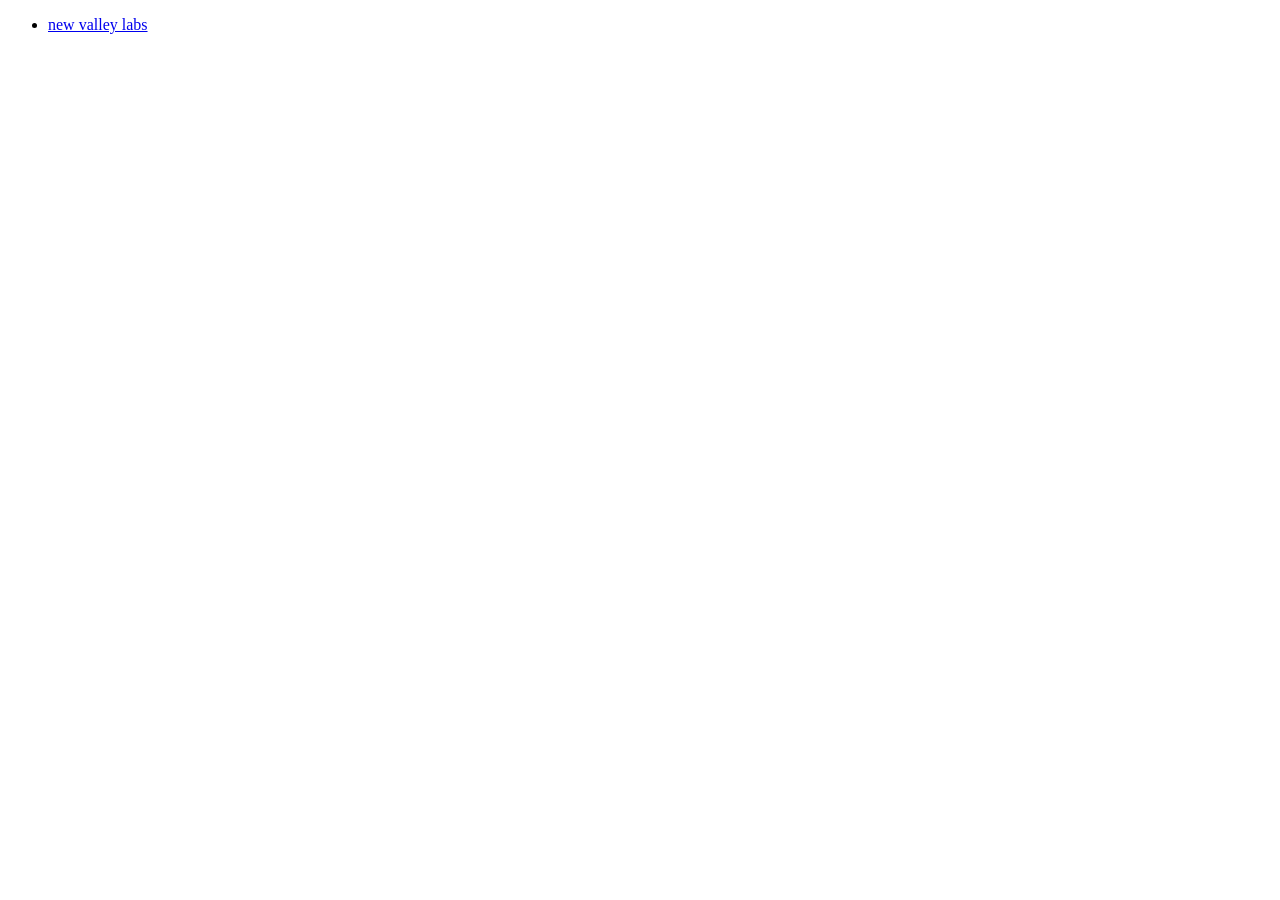
==== index.html @ 259bd353 "structure" ====
<!DOCTYPE html>
<html lang="en">
<head>
    <meta charset="UTF-8">
    <meta name="viewport" content="width=device-width, initial-scale=1.0">
    <title>bac a sable</title>
    <link rel="stylesheet" href="style.css">
</head>
<body>

    <ul>
        <li><a href="new-valley-labs.html">new valley labs</a></li>
    </ul>
    
</body>
</html>
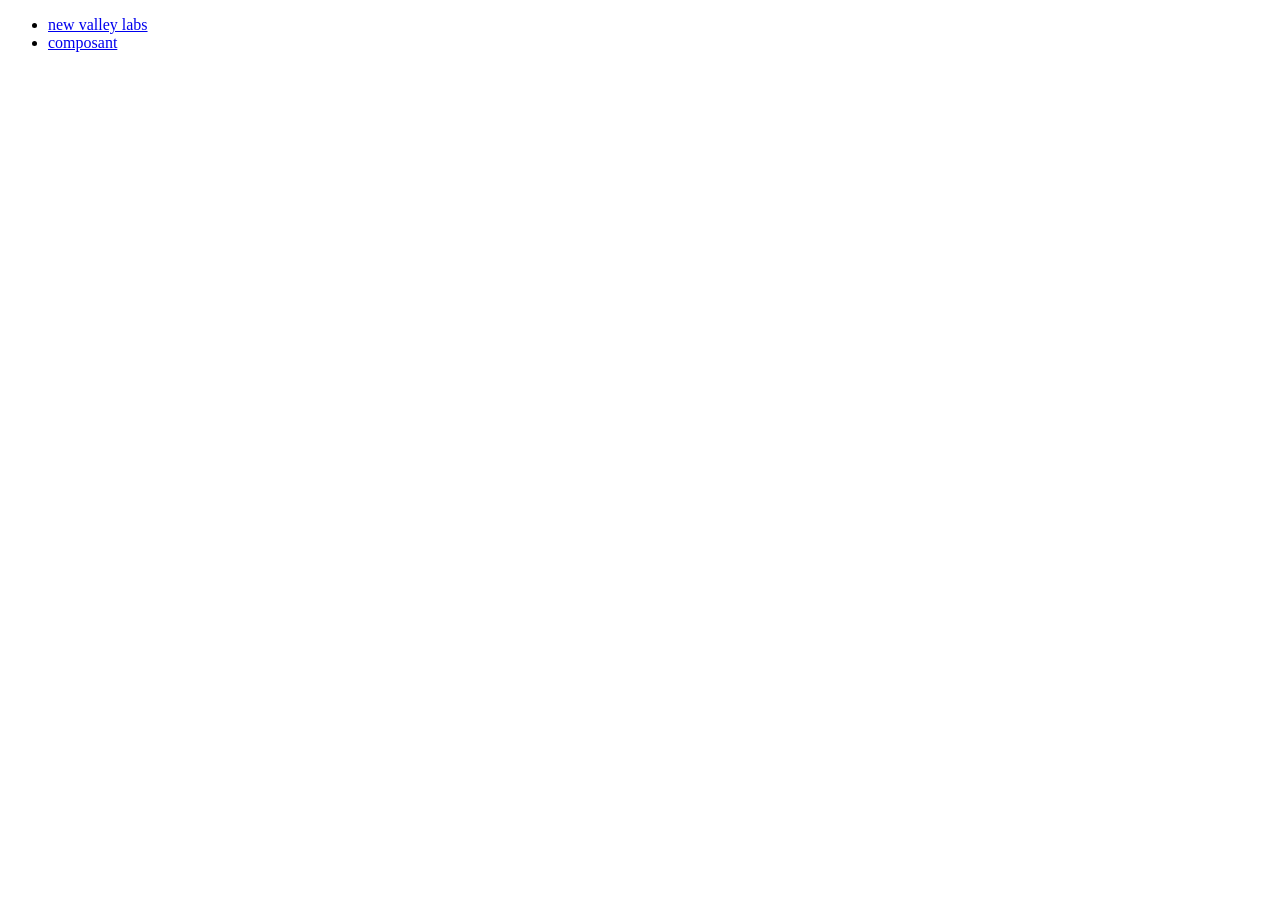
==== commit ef7c2e11: "composant ex" ====
--- a/index.html
+++ b/index.html
@@ -10,6 +10,7 @@
 
     <ul>
         <li><a href="new-valley-labs.html">new valley labs</a></li>
+        <li><a href="composant.html">composant</a></li>
     </ul>
     
 </body>
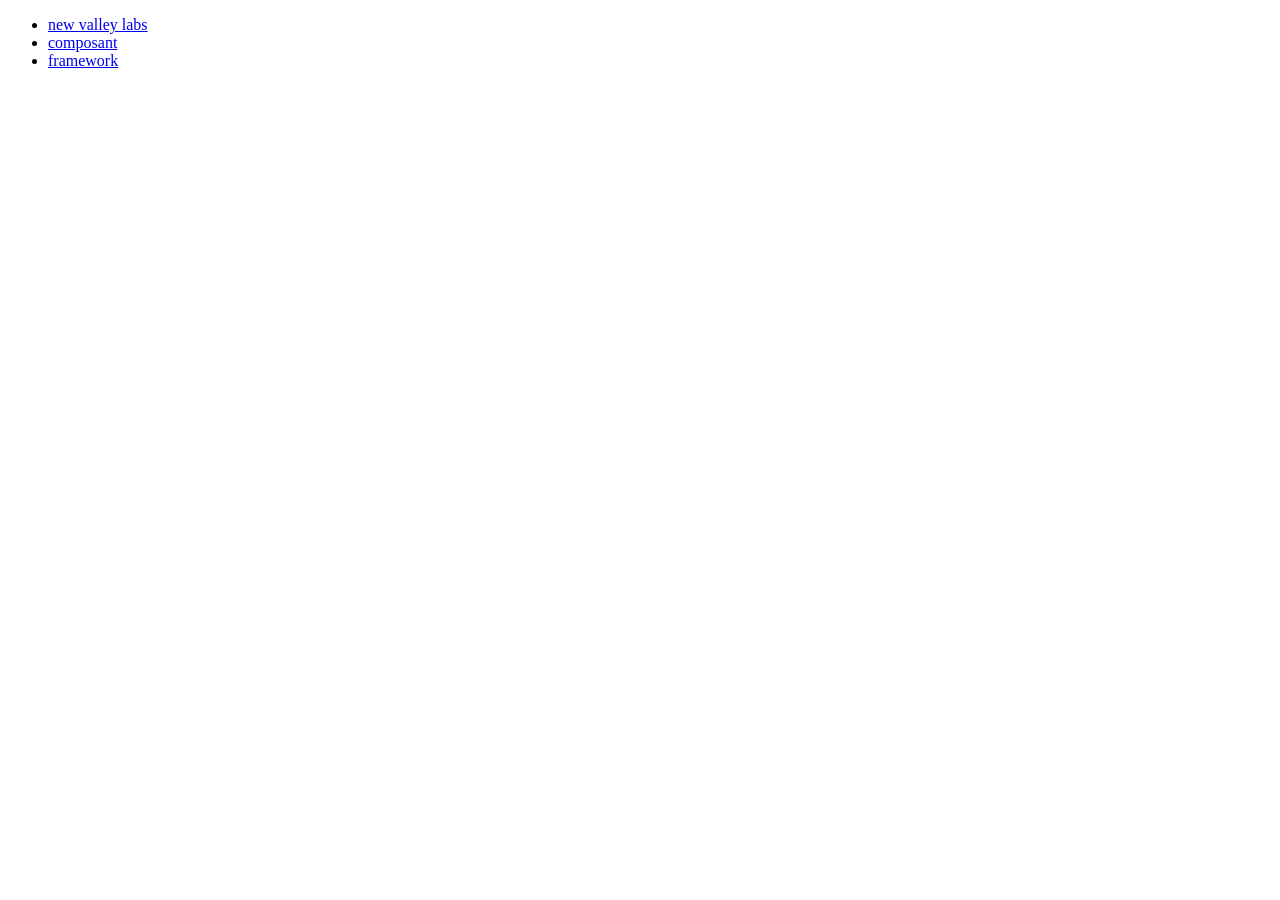
==== commit 36ea1401: "framework" ====
--- a/index.html
+++ b/index.html
@@ -11,6 +11,7 @@
     <ul>
         <li><a href="new-valley-labs.html">new valley labs</a></li>
         <li><a href="composant.html">composant</a></li>
+        <li><a href="framework.html">framework</a></li>
     </ul>
     
 </body>
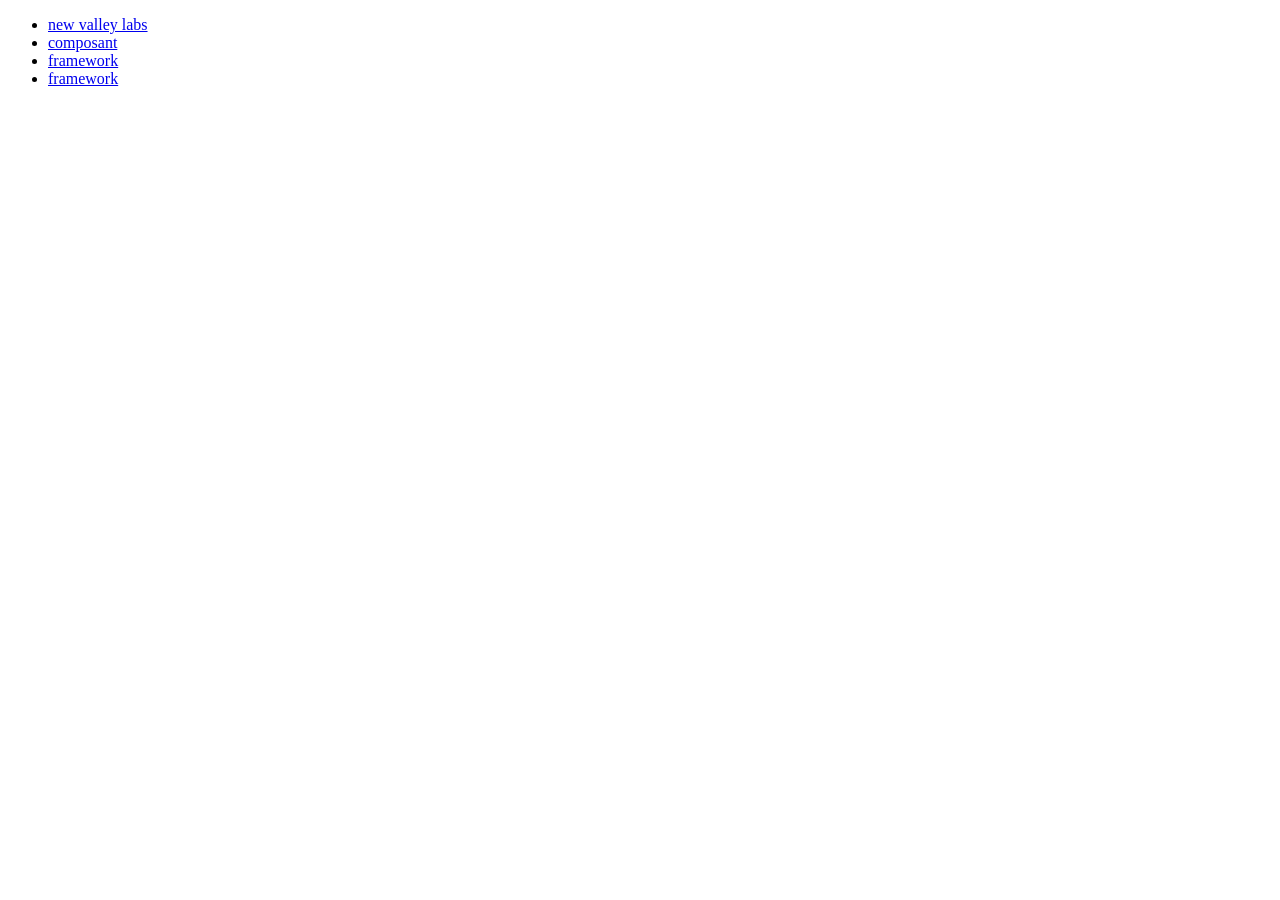
==== commit 45af1d6f: "flexbox ex" ====
--- a/index.html
+++ b/index.html
@@ -12,6 +12,7 @@
         <li><a href="new-valley-labs.html">new valley labs</a></li>
         <li><a href="composant.html">composant</a></li>
         <li><a href="framework.html">framework</a></li>
+        <li><a href="flexbox.html">framework</a></li>
     </ul>
     
 </body>
